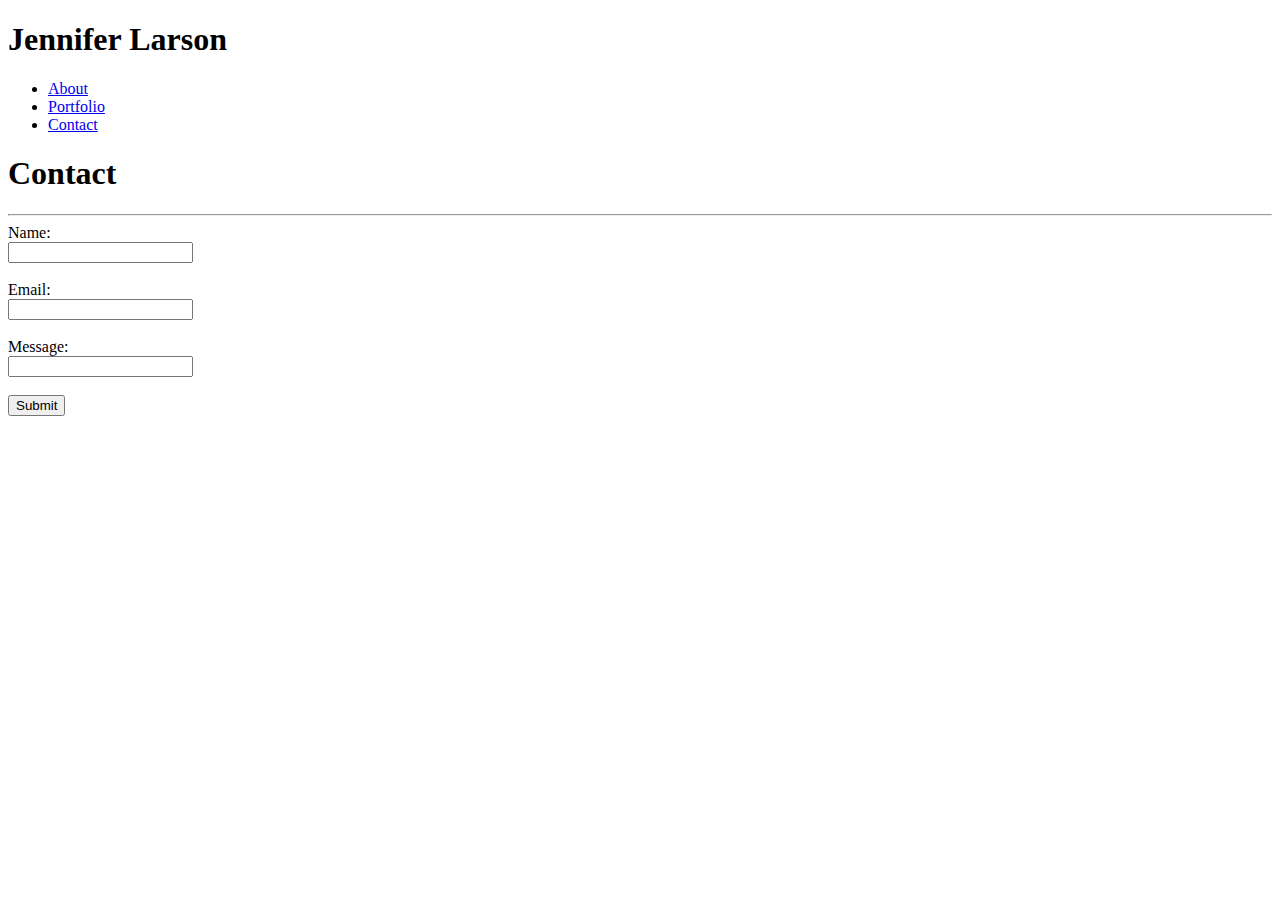
==== contact.html @ 809a139a "First commit" ====
<!DOCTYPE html>
<html lang="en-us">

<head>
  <meta charset="UTF-8">
  <title>Jennifer Larson</title>
  <link rel="stylesheet" type="text/css" href="">
</head>

<body>

  <header>
    <h1>Jennifer Larson</h1>
    
         <nav> 
            <ul> 
                <li><a href="/">About</a></li> 
                <li><a href="/">Portfolio</a></li> 
                <li><a href="/">Contact</a></li> 
            </ul> 
        </nav>

  </header>

<section>
 
    <h1>Contact</h1>

    <hr>

    <form>
        Name:<br>
            <input type="text" name="name">
        <br><br>
        
        Email:<br>
            <input type="text" name="email">
        <br><br>

        Message: <br>
            <input type="text" form="short message">
        <br><br>

        <input type="submit" value="Submit">
         
        </form>

</section>

  <footer>


  </footer>

  
</body>

</html>
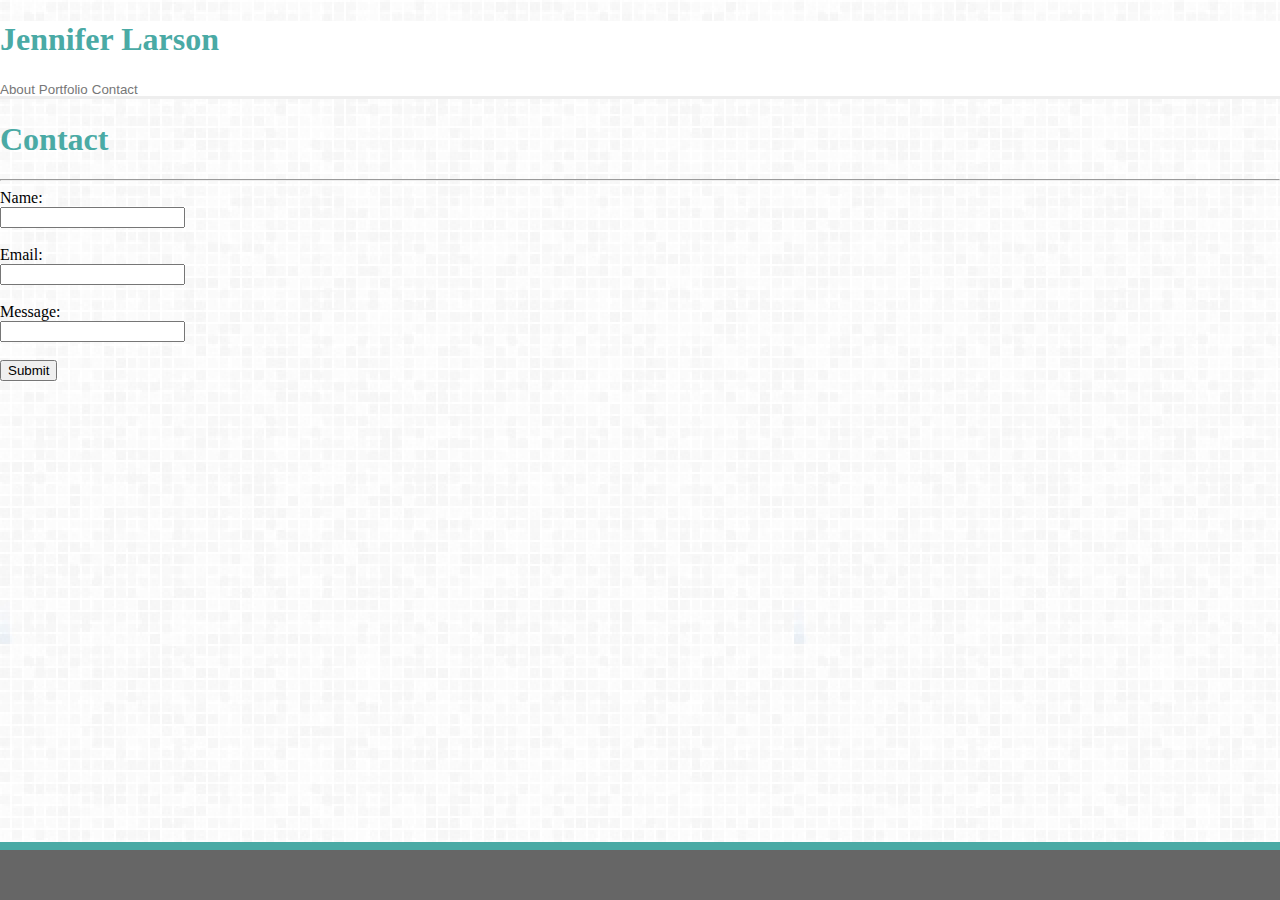
==== commit 18214fe8: "updating files" ====
--- a/contact.html
+++ b/contact.html
@@ -1,26 +1,26 @@
 <!DOCTYPE html>
 <html lang="en-us">
 
-<head>
-  <meta charset="UTF-8">
-  <title>Jennifer Larson</title>
-  <link rel="stylesheet" type="text/css" href="">
+  <head>
+    <meta charset="UTF-8">
+        <title>Jennifer Larson</title>
+         <link rel="stylesheet" type="text/css" href="css/stylesheet.css" media="screen"/>
+         <link rel="browserreset" type="text/css" href="css/browserreset.css" media="screen"/>
 </head>
 
 <body>
 
   <header>
-    <h1>Jennifer Larson</h1>
+    <div><h1>Jennifer Larson</h1></div>
     
-         <nav> 
-            <ul> 
-                <li><a href="/">About</a></li> 
-                <li><a href="/">Portfolio</a></li> 
-                <li><a href="/">Contact</a></li> 
-            </ul> 
-        </nav>
+    <div class= container> 
+        <link><a href="index.html">About</a></link> 
+        <link><a href="portfolio.html">Portfolio</a></link> 
+        <link><a href="contact.html">Contact</a></link> 
+    </div>
+</header>
 
-  </header>
+</header>
 
 <section>
  
--- a/css/stylesheet.css
+++ b/css/stylesheet.css
@@ -0,0 +1,105 @@
+/* Style for Body */
+body {
+  background-image: url('../images/grey_@2X.png');
+  padding: 0px, 0px, 0px, 0px;
+  margin: 0px;
+}
+
+/* Header background */
+header {
+  display: block;
+  height: 75px;
+  width: auto;
+  background-color: white;
+  padding: 0px;
+  border-bottom: solid;
+  border-bottom-style: inset;
+}
+
+/* Text Logo Style */  
+#logo {
+  float:left;
+  overflow: hidden;
+  clear: both;
+  display: inline-block;
+  font-family: Georgia, 'Times New Roman', Times, serif;
+  color: white;
+  background-color: #4aaaa5;
+  height: 37px;
+  padding-right: 19px;
+  padding-left: 19px;
+  margin-right: 0px;
+  padding-top: 19px;
+  padding-bottom: 19px;
+  margin-top: 0px;
+  margin-bottom: 0px;
+}
+
+/* Style the links inside the navigation bar */
+#navlist {
+  float: right;
+  text-align: center;
+  align-self: center;
+  height: 15px;
+  margin-top: 0px;
+  margin-bottom: 0px;
+  padding-top: 30px;
+  padding-bottom: 30px;
+}   
+
+
+li {
+  display: inline;
+  list-style-type: none;
+  padding-right: 20px;
+  padding-top: 0px;
+}  
+    
+a:link{
+  font-family: Arial, Helvetica, sans-serif;
+  text-decoration: none;
+  color: #777777;
+  font-size: 10pt;
+
+}
+
+.clear {
+  clear: both;
+}
+
+h1 {
+  font-family: Georgia, 'Times New Roman', Times, serif;
+  color: #4aaaa5;
+}
+
+p {
+    color: #777777;
+    font-family: Arial, Helvetica, sans-serif;
+}
+      
+/* title border */
+hr.new1 {
+  border-top: 1px solid #cccccc;
+}
+
+.article {
+  background: white;
+  width: 960px;
+  border: 1px;
+  border-color: #666666;
+  font-family: Arial, Helvetica, sans-serif;
+
+}
+
+/* footer style */
+footer {
+    position: fixed;
+    left: 0;
+    bottom: 0;
+    width: 100%;
+    height: 50px;
+    background-color: #666666;
+    border-top: 8px solid #4aaaa5;
+    color: white;
+    text-align: center;
+  }--- a/css/browserreset.css
+++ b/css/browserreset.css
@@ -0,0 +1,48 @@
+/* http://meyerweb.com/eric/tools/css/reset/ 
+   v2.0 | 20110126
+   License: none (public domain)
+*/
+
+html, body, div, span, applet, object, iframe,
+h1, h2, h3, h4, h5, h6, p, blockquote, pre,
+a, abbr, acronym, address, big, cite, code,
+del, dfn, em, img, ins, kbd, q, s, samp,
+small, strike, strong, sub, sup, tt, var,
+b, u, i, center,
+dl, dt, dd, ol, ul, li,
+fieldset, form, label, legend,
+table, caption, tbody, tfoot, thead, tr, th, td,
+article, aside, canvas, details, embed, 
+figure, figcaption, footer, header, hgroup, 
+menu, nav, output, ruby, section, summary,
+time, mark, audio, video {
+	margin: 0;
+	padding: 0;
+	border: 0;
+	font-size: 100%;
+	font: inherit;
+	vertical-align: baseline;
+}
+/* HTML5 display-role reset for older browsers */
+article, aside, details, figcaption, figure, 
+footer, header, hgroup, menu, nav, section {
+	display: block;
+}
+body {
+	line-height: 1;
+}
+ol, ul {
+	list-style: none;
+}
+blockquote, q {
+	quotes: none;
+}
+blockquote:before, blockquote:after,
+q:before, q:after {
+	content: '';
+	content: none;
+}
+table {
+	border-collapse: collapse;
+	border-spacing: 0;
+}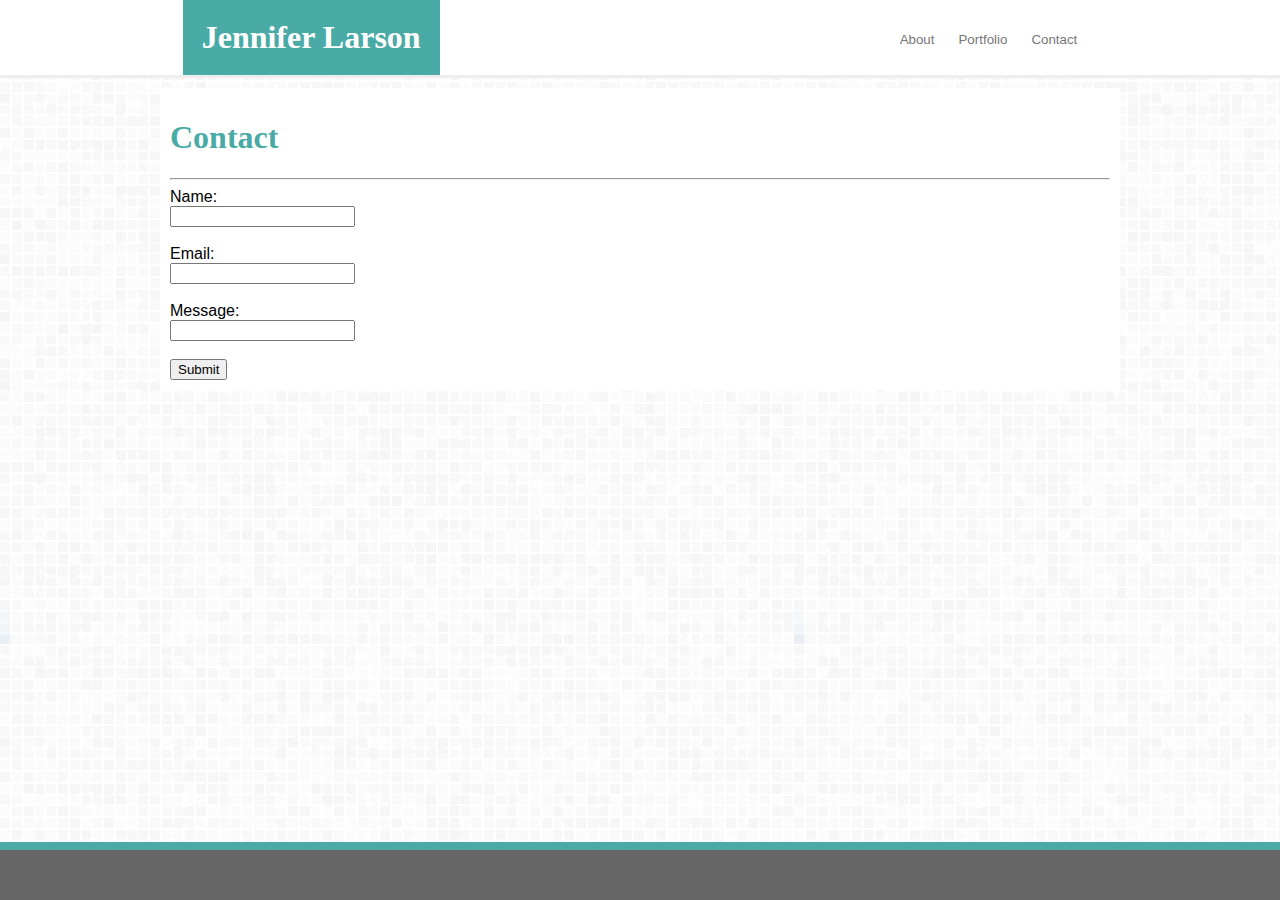
==== commit fbec5117: "commiting all recent changes" ====
--- a/contact.html
+++ b/contact.html
@@ -1,58 +1,58 @@
 <!DOCTYPE html>
 <html lang="en-us">
 
-  <head>
+<head>
     <meta charset="UTF-8">
-        <title>Jennifer Larson</title>
-         <link rel="stylesheet" type="text/css" href="css/stylesheet.css" media="screen"/>
-         <link rel="browserreset" type="text/css" href="css/browserreset.css" media="screen"/>
+    <title>Jennifer Larson</title>
+    <link rel="stylesheet" type="text/css" href="assets/css/stylesheet.css" media="screen" />
+  <link rel="browserreset" type="text/css" href="css/browserreset.css" media="screen" />
 </head>
 
 <body>
+        <div class="content">
 
-  <header>
-    <div><h1>Jennifer Larson</h1></div>
-    
-    <div class= container> 
-        <link><a href="index.html">About</a></link> 
-        <link><a href="portfolio.html">Portfolio</a></link> 
-        <link><a href="contact.html">Contact</a></link> 
-    </div>
-</header>
+    <header class="header">
+        <div class="navlist">
+            <h1 id="logo">Jennifer Larson</h1>
 
-</header>
+            <ul id="navlist">
+                <li><a href="index.html">About</a></li>
+                <li><a href="portfolio.html">Portfolio</a></li>
+                <li><a href="contact.html">Contact</a></li>
+            </ul>
 
-<section>
- 
-    <h1>Contact</h1>
+    </header>
 
-    <hr>
+    <article class="article">
+        <h1>Contact</h1>
 
-    <form>
-        Name:<br>
+        <hr>
+
+        <form>
+            Name:<br>
             <input type="text" name="name">
-        <br><br>
-        
-        Email:<br>
+            <br><br>
+
+            Email:<br>
             <input type="text" name="email">
-        <br><br>
+            <br><br>
 
-        Message: <br>
+            Message: <br>
             <input type="text" form="short message">
-        <br><br>
+            <br><br>
 
-        <input type="submit" value="Submit">
-         
+            <input type="submit" value="Submit">
+
         </form>
 
-</section>
+    </article>
 
-  <footer>
+    </div>
+
+    <footer class="footer"></footer>
 
 
-  </footer>
 
-  
 </body>
 
-</html>
+</html>--- a/assets/css/stylesheet.css
+++ b/assets/css/stylesheet.css
@@ -0,0 +1,125 @@
+/* Style for Body */
+body {
+  background-image: url('../images/grey_@2X.png');
+  margin: 0px;
+  overflow-y: scroll;
+  display: flex;
+  flex-direction: column;
+  height: 100%;
+  min-height: 100vh
+}
+
+.content {
+  flex: 1 0 auto;
+}
+
+/* Header background */
+header {
+  display: flex;
+  height: 75px;
+  justify-content: center;
+  background-color: white;
+  border-bottom: solid;
+  border-bottom-style: inset;
+  margin-left: auto;
+  margin-right: auto;
+}
+
+/* Text Logo Style */  
+#logo {
+  float:left;
+  overflow: hidden;
+  clear: both;
+  display: block;
+  font-family: Georgia, 'Times New Roman', Times, serif;
+  color: white;
+  background-color: #4aaaa5;
+  height: 37px;
+  padding-right: 19px;
+  padding-left: 19px;
+  margin-right: 420px;
+  padding-top: 19px;
+  padding-bottom: 19px;
+  margin-top: 0px;
+  margin-bottom: 0px;
+}
+
+/* Style the links inside the navigation bar */
+#navlist {
+  float: right;
+  text-align: center;
+  align-self: center;
+  height: 15px;
+  margin-top: 0px;
+  margin-bottom: 0px;
+  padding-top: 30px;
+  padding-bottom: 30px;
+}   
+
+/* Nav bar style */
+li {
+  display: inline;
+  list-style-type: none;
+  padding-right: 20px;
+  padding-top: 0px;
+}  
+    
+a:link{
+  font-family: Arial, Helvetica, sans-serif;
+  text-decoration: none;
+  color: #777777;
+  font-size: 10pt;
+
+}
+
+h1 {
+  font-family: Georgia, 'Times New Roman', Times, serif;
+  color: #4aaaa5;
+}
+
+p {
+    color: #777777;
+    font-family: Arial, Helvetica, sans-serif;
+}
+      
+/* title border */
+hr.new1 {
+  border-top: 1px solid #cccccc;
+}
+
+/* Article style */
+.article {
+    background: white;
+    width: 940px;
+    height: auto;
+    border: 1px;
+    border-color: #666666;
+    font-family: Arial, Helvetica, sans-serif;
+    margin-right: auto;
+    margin-left: auto;
+    margin-top: 10px;
+    padding: 10px;
+    overflow: auto;
+    margin-bottom: 10px;
+}
+
+/* footer style */
+.footer {
+    background-color: #666666;
+    border-top: 8px solid #4aaaa5;
+    position: sticky;
+    left: 0;
+    bottom: 0;
+    height: 50px;
+    width: 100%;
+    overflow: hidden;
+    text-align: center;
+  }
+
+  .portfolio_label {
+    height: 100px;
+    width: 275px;
+    color: #4aaaa5;
+    font-family: Arial, Helvetica, sans-serif;
+    font-display: center;
+  }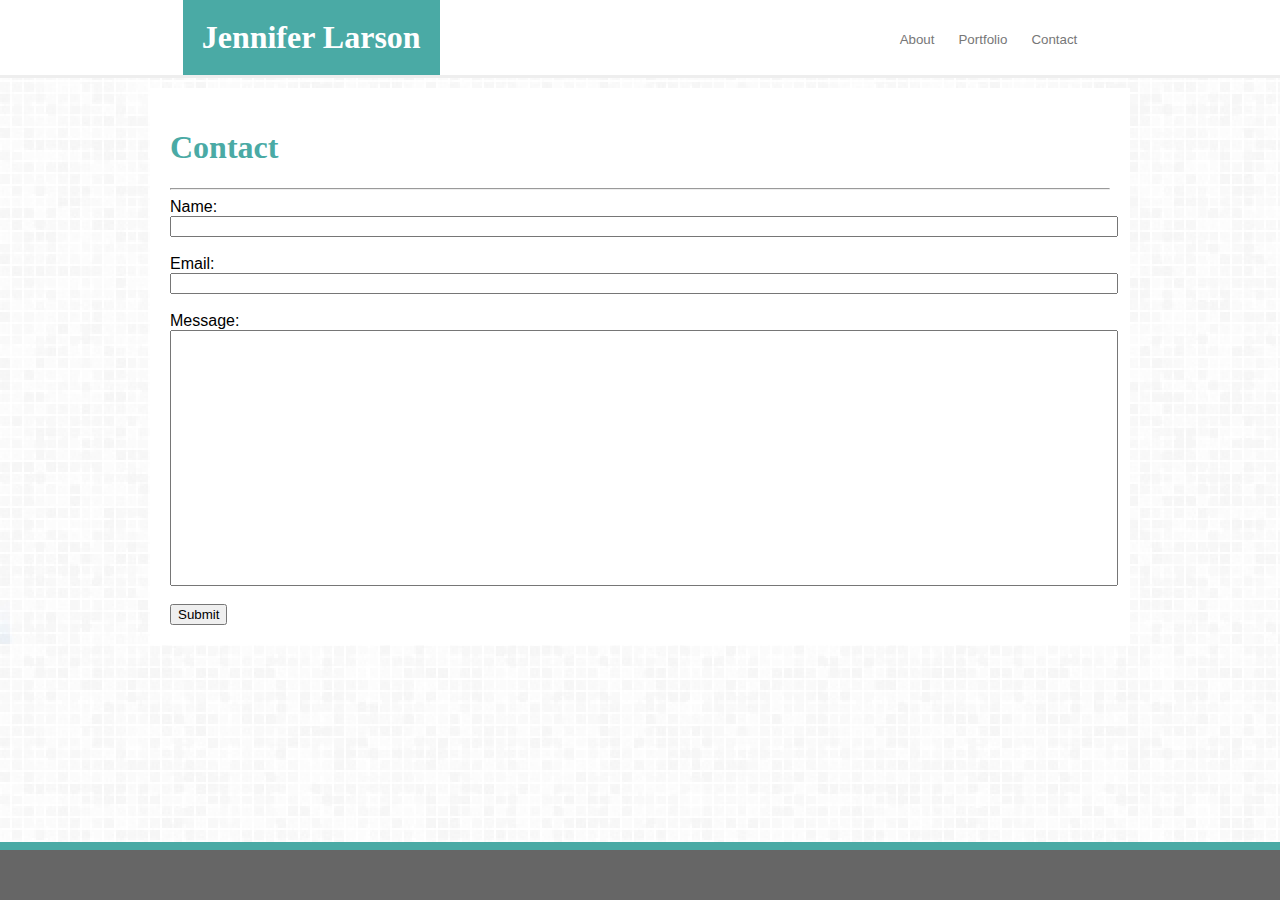
==== commit 46bc9ce3: "Updating bio information, and formatted form" ====
--- a/contact.html
+++ b/contact.html
@@ -30,15 +30,15 @@
 
         <form>
             Name:<br>
-            <input type="text" name="name">
+            <input type="text" name="name" class="ident">
             <br><br>
 
             Email:<br>
-            <input type="text" name="email">
+            <input type="text" name="email" class="ident">
             <br><br>
 
             Message: <br>
-            <input type="text" form="short message">
+            <input type="text" form="short message" class="message">
             <br><br>
 
             <input type="submit" value="Submit">
--- a/assets/css/stylesheet.css
+++ b/assets/css/stylesheet.css
@@ -98,7 +98,7 @@
     margin-right: auto;
     margin-left: auto;
     margin-top: 10px;
-    padding: 10px;
+    padding: 20px;
     overflow: auto;
     margin-bottom: 10px;
 }
@@ -122,4 +122,13 @@
     color: #4aaaa5;
     font-family: Arial, Helvetica, sans-serif;
     font-display: center;
+  }
+
+  .ident {
+    width: 100%;
+  }
+
+  .message {
+    width: 100%;
+    height: 250px;
   }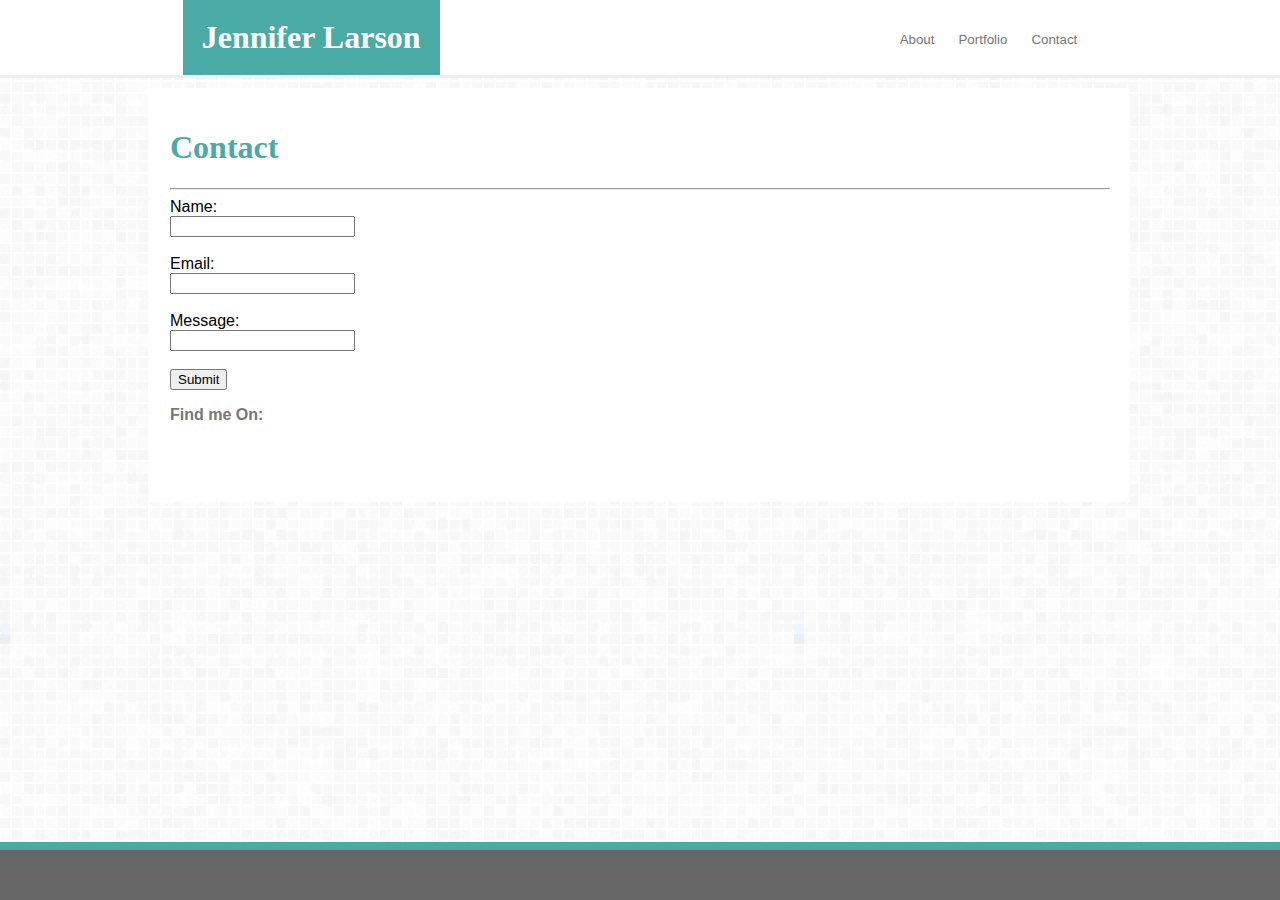
==== commit f0607606: "changes to index and profile page" ====
--- a/contact.html
+++ b/contact.html
@@ -5,47 +5,57 @@
     <meta charset="UTF-8">
     <title>Jennifer Larson</title>
     <link rel="stylesheet" type="text/css" href="assets/css/stylesheet.css" media="screen" />
-  <link rel="browserreset" type="text/css" href="css/browserreset.css" media="screen" />
+    <link rel="browserreset" type="text/css" href="css/browserreset.css" media="screen" />
+    <link rel="stylesheet" href="https://cdnjs.cloudflare.com/ajax/libs/font-awesome/4.7.0/css/font-awesome.min.css">
+    <link rel="stylesheet" href="https://pro.fontawesome.com/releases/v5.10.0/css/all.css"
+        integrity="sha384-AYmEC3Yw5cVb3ZcuHtOA93w35dYTsvhLPVnYs9eStHfGJvOvKxVfELGroGkvsg+p" crossorigin="anonymous" />
 </head>
 
 <body>
-        <div class="content">
+    <div class="content">
 
-    <header class="header">
-        <div class="navlist">
-            <h1 id="logo">Jennifer Larson</h1>
+        <header class="header">
+            <div class="navlist">
+                <h1 id="logo">Jennifer Larson</h1>
 
-            <ul id="navlist">
-                <li><a href="index.html">About</a></li>
-                <li><a href="portfolio.html">Portfolio</a></li>
-                <li><a href="contact.html">Contact</a></li>
-            </ul>
+                <ul id="navlist">
+                    <li><a href="index.html">About</a></li>
+                    <li><a href="portfolio.html">Portfolio</a></li>
+                    <li><a href="contact.html">Contact</a></li>
+                </ul>
 
-    </header>
+        </header>
 
-    <article class="article">
-        <h1>Contact</h1>
+        <article class="article">
+            <h1>Contact</h1>
 
-        <hr>
+            <hr>
 
-        <form>
-            Name:<br>
-            <input type="text" name="name" class="ident">
-            <br><br>
+            <form>
+                Name:<br>
+                <input type="text" name="name" class="ident">
+                <br><br>
 
-            Email:<br>
-            <input type="text" name="email" class="ident">
-            <br><br>
+                Email:<br>
+                <input type="text" name="email" class="ident">
+                <br><br>
 
-            Message: <br>
-            <input type="text" form="short message" class="message">
-            <br><br>
+                Message: <br>
+                <input type="text" form="short message" class="message">
+                <br><br>
 
-            <input type="submit" value="Submit">
+                <input type="submit" value="Submit">
 
-        </form>
+            </form>
+            <div>
+                <p class="subhead">Find me On:</p>
+                <a link href="https://www.linkedin.com/in/jennifer-larson-5026b53/"><i class="fab fa-linkedin"
+                        style="font-size:36px"></i></a>
 
-    </article>
+                <a link href="https://github.com/DesignerJennifer"><i class="fab fa-github"
+                        style="font-size:36px;"></i></a>
+            </div>
+        </article>
 
     </div>
 
--- a/assets/css/stylesheet.css
+++ b/assets/css/stylesheet.css
@@ -116,6 +116,11 @@
     text-align: center;
   }
 
+
+  .grid-container {
+  display: grid;
+}
+
   .portfolio_label {
     height: 100px;
     width: 275px;
@@ -124,6 +129,25 @@
     font-display: center;
   }
 
+  .subhead {
+    font-weight: bold;
+  }
+
+ .list li {
+    float: left;
+    list-style-position: inside;
+    list-style-type: disc;
+    margin-right: 1em;
+}
+
+@media screen and (max-width: 600px) {
+    .list li {
+        float: none;
+        list-style-position: outside;
+        margin: 0;
+    }
+
+
   .ident {
     width: 100%;
   }
@@ -131,4 +155,23 @@
   .message {
     width: 100%;
     height: 250px;
-  }+  }
+
+ .btn {
+  border: none;
+  background-color: inherit;
+  padding: 14px 28px;
+  font-size: 16px;
+  cursor: pointer;
+  display: inline-block;
+}
+
+/* On mouse-over */
+.btn:hover {background: #eee;}
+
+.success {color: green;}
+.info {color: dodgerblue;}
+.warning {color: orange;}
+.danger {color: red;}
+.default {color: black;}
+}